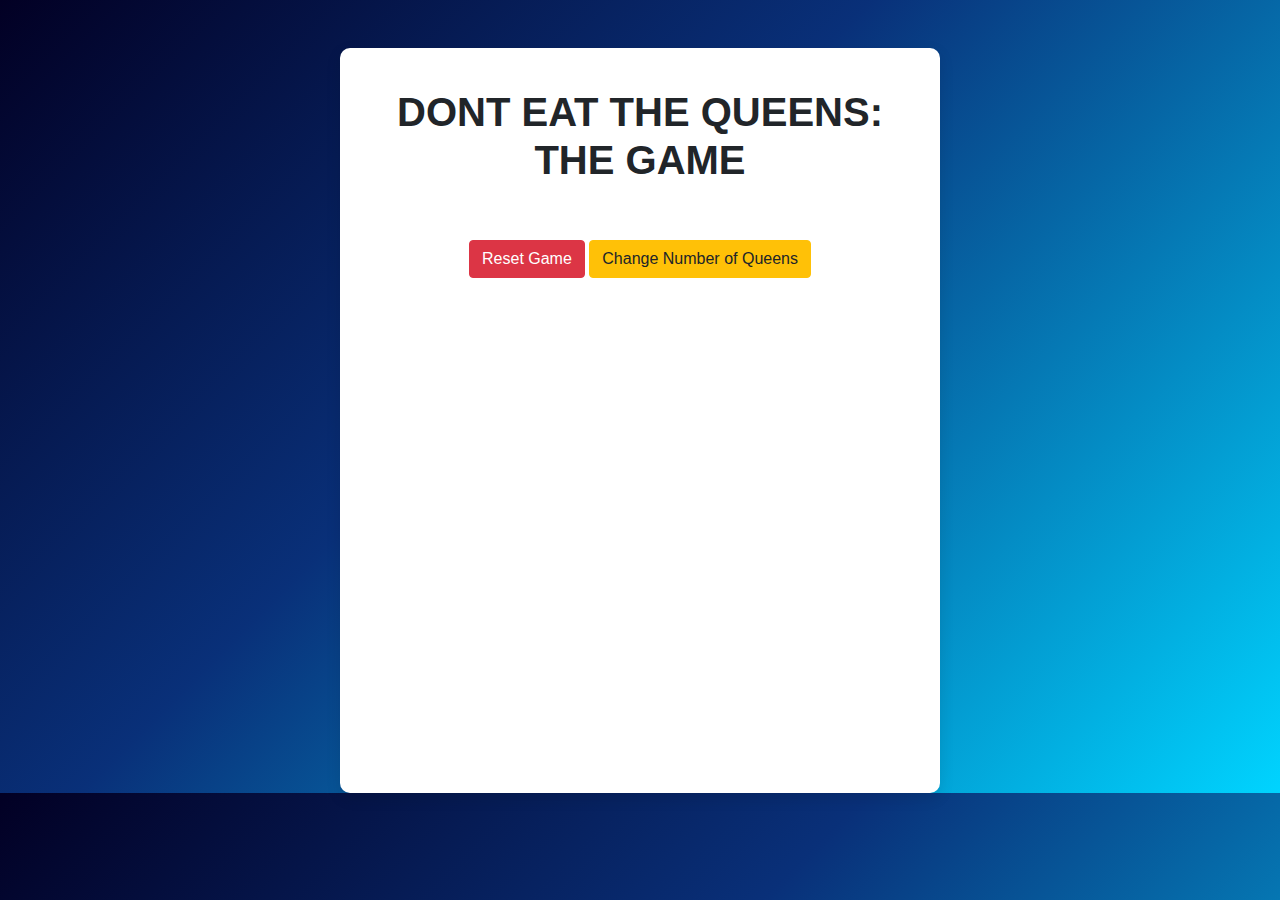
==== game.html @ cb6aefc7 "prettier the ux, adding some components, add logo, seperating some file" ====
<!DOCTYPE html>
<html lang="en">
<head>
    <meta charset="UTF-8">
    <meta name="viewport" content="width=device-width, initial-scale=1.0">
    <title>N-Queens Game</title>
    <link href="https://maxcdn.bootstrapcdn.com/bootstrap/4.5.2/css/bootstrap.min.css" rel="stylesheet">
    <link rel="stylesheet" href="styles.css">
</head>
<body class="bg-dark ">
    <div class="container mt-5">
        <h1 class="font-weight-bolder">DONT EAT THE QUEENS: THE GAME</h1>
        <div>
            <h5 id="queenCounter" class="font-weight-bold"></h5>
        </div>
        <div id="boardContainer" class="mt-4 mb-3 d-flex justify-content-center"></div>
        
        

        <div class="text-center mt-3">
            <button id="resetButton" class="btn btn-danger">Reset Game</button>
            <a href="n-queens.html" class="btn btn-warning">Change Number of Queens</a>
        </div>
    </div>

    <script src="https://code.jquery.com/jquery-3.5.1.min.js"></script>
    <script src="game.js"></script>
</body>
</html>
---- styles.css ----
.board {
    display: grid;
    gap: 1px;
}
.cell {
    width: 50px;
    height: 50px;
    display: flex;
    align-items: center;
    justify-content: center;
    font-size: 24px;
    cursor: pointer;
    transition: background-color 0.3s;
}
.cell.white {
    background-color: #f0f0f0;
}
.cell.black {
    background-color: #333;
    color: #fff;
}
.cell.invalid.white {
    background-color: #9ecdff !important;
}
.cell.invalid.black {
    background-color: #233e5c !important;
}
.queen {
    
    color: rgb(0, 0, 0);
}

body {
    font-family: Arial, sans-serif;
    background: rgb(2,0,36);
    background: linear-gradient(135deg, rgba(2,0,36,1) 0%, rgba(9,48,121,1) 42%, rgba(0,212,255,1) 100%);
}

.container {
    width: 600px;
    min-height: 745px;
    max-height: fit-content;
    margin: 0 auto;
    padding: 40px;
    background-color: #ffffff;
    border-radius: 10px;
    box-shadow: 0 5px 15px rgba(0, 0, 0, 0.1);
}

h1 {
    text-align: center;
    margin-bottom: 40px;
}

.menu-item {
    margin-bottom: 20px;
}

.menu-item a {
    display: block;
    padding: 20px;
    background-color: #007bff;
    color: #ffffff;
    text-align: center;
    text-decoration: none;
    border-radius: 5px;
    transition: background-color 0.3s ease;
}

.menu-item a:hover {
    background-color: #0056b3;
}
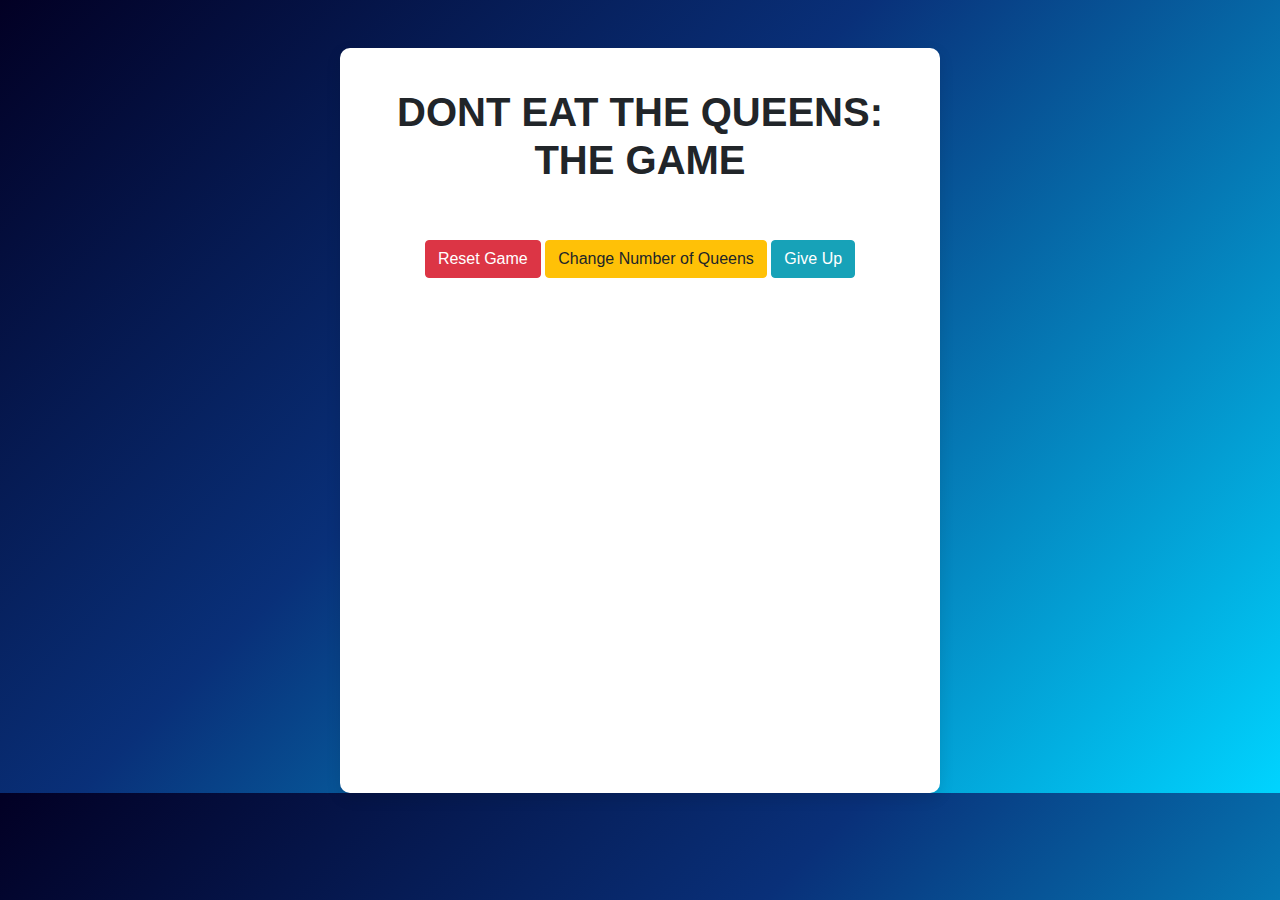
==== commit 956347f3: "fix the csp algorithm" ====
--- a/game.html
+++ b/game.html
@@ -7,7 +7,7 @@
     <link href="https://maxcdn.bootstrapcdn.com/bootstrap/4.5.2/css/bootstrap.min.css" rel="stylesheet">
     <link rel="stylesheet" href="styles.css">
 </head>
-<body class="bg-dark ">
+<body class="bg-dark">
     <div class="container mt-5">
         <h1 class="font-weight-bolder">DONT EAT THE QUEENS: THE GAME</h1>
         <div>
@@ -15,15 +15,15 @@
         </div>
         <div id="boardContainer" class="mt-4 mb-3 d-flex justify-content-center"></div>
         
-        
-
         <div class="text-center mt-3">
             <button id="resetButton" class="btn btn-danger">Reset Game</button>
             <a href="n-queens.html" class="btn btn-warning">Change Number of Queens</a>
+            <button id="giveUpButton" class="btn btn-info">Give Up</button>
         </div>
     </div>
 
     <script src="https://code.jquery.com/jquery-3.5.1.min.js"></script>
     <script src="game.js"></script>
+    <script src="solver.js"></script>
 </body>
 </html>
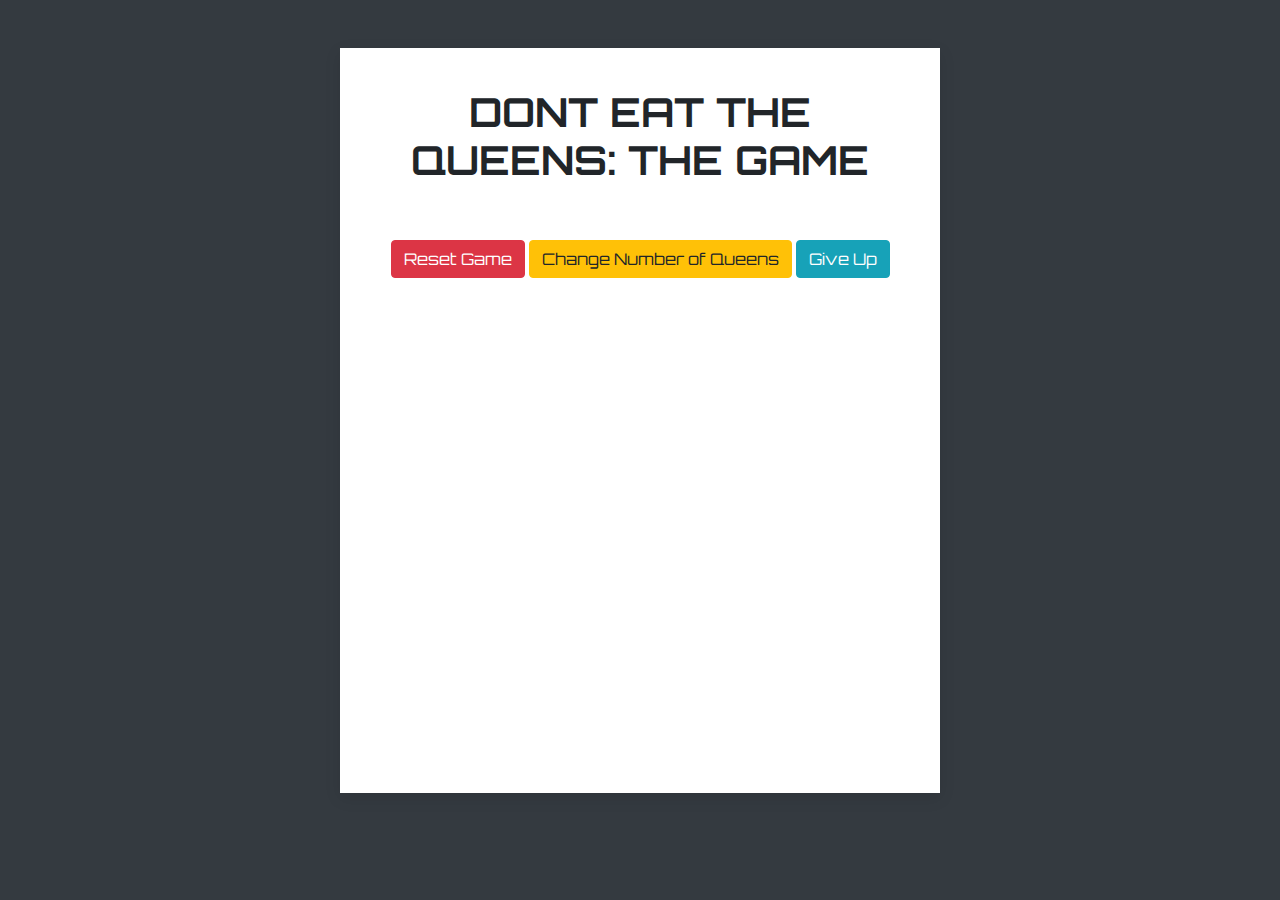
==== commit 837d1998: "change theme" ====
--- a/game.html
+++ b/game.html
@@ -4,6 +4,9 @@
     <meta charset="UTF-8">
     <meta name="viewport" content="width=device-width, initial-scale=1.0">
     <title>N-Queens Game</title>
+    <link rel="preconnect" href="https://fonts.googleapis.com">
+    <link rel="preconnect" href="https://fonts.gstatic.com" crossorigin>
+    <link href="https://fonts.googleapis.com/css2?family=Orbitron:wght@500&display=swap" rel="stylesheet">
     <link href="https://maxcdn.bootstrapcdn.com/bootstrap/4.5.2/css/bootstrap.min.css" rel="stylesheet">
     <link rel="stylesheet" href="styles.css">
 </head>
--- a/styles.css
+++ b/styles.css
@@ -31,9 +31,9 @@
 }
 
 body {
-    font-family: Arial, sans-serif;
-    background: rgb(2,0,36);
-    background: linear-gradient(135deg, rgba(2,0,36,1) 0%, rgba(9,48,121,1) 42%, rgba(0,212,255,1) 100%);
+    font-family: 'Copperplate', sans-serif;
+    background: #303030;
+    font-family: Orbitron, sans-serif;
 }
 
 .container {
@@ -43,7 +43,6 @@
     margin: 0 auto;
     padding: 40px;
     background-color: #ffffff;
-    border-radius: 10px;
     box-shadow: 0 5px 15px rgba(0, 0, 0, 0.1);
 }
 
@@ -59,14 +58,13 @@
 .menu-item a {
     display: block;
     padding: 20px;
-    background-color: #007bff;
+    background-color: #212121;
     color: #ffffff;
     text-align: center;
     text-decoration: none;
-    border-radius: 5px;
     transition: background-color 0.3s ease;
 }
 
 .menu-item a:hover {
-    background-color: #0056b3;
-}
+    background-color: #303030;
+}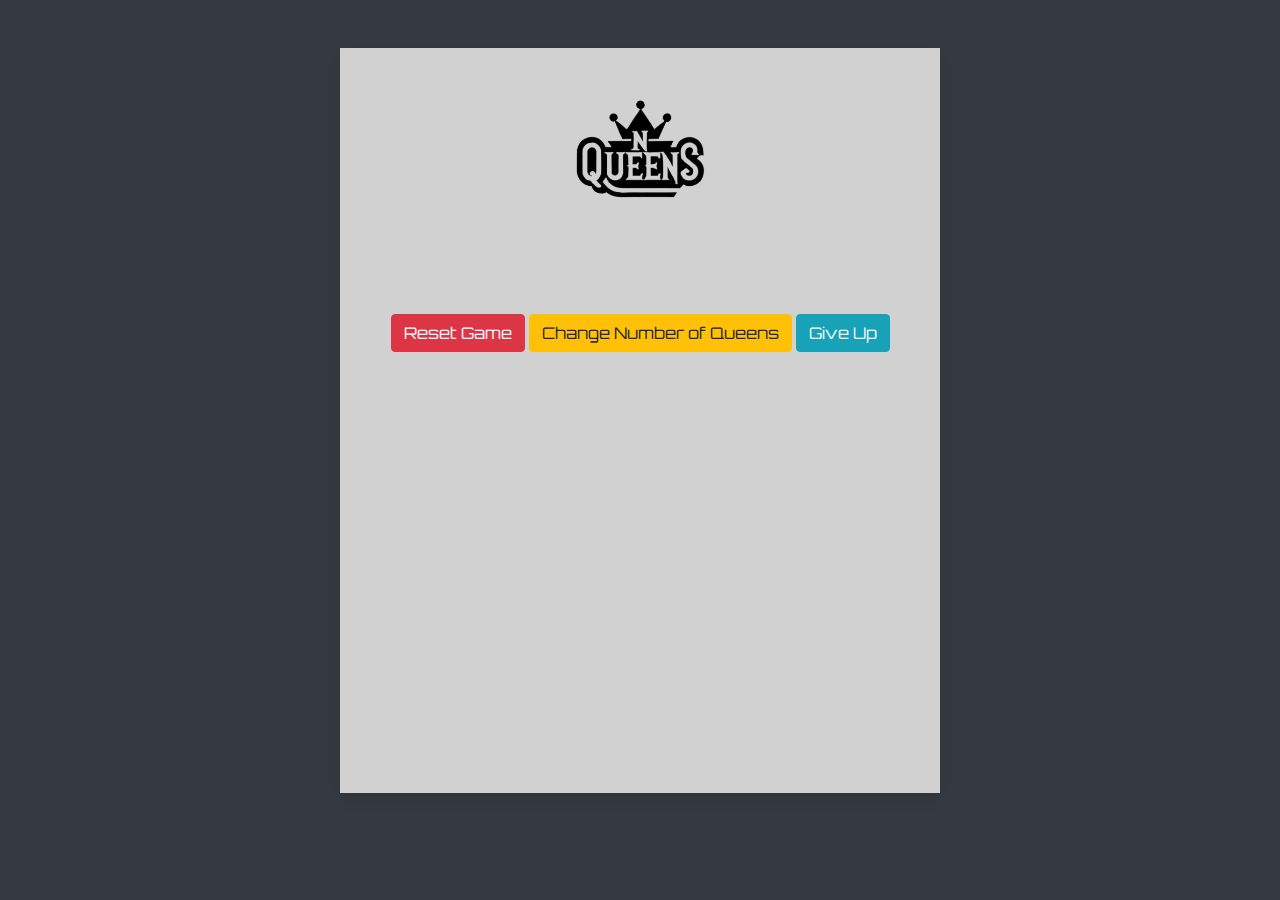
==== commit efd31aeb: "fix display" ====
--- a/game.html
+++ b/game.html
@@ -12,13 +12,15 @@
 </head>
 <body class="bg-dark">
     <div class="container mt-5">
-        <h1 class="font-weight-bolder">DONT EAT THE QUEENS: THE GAME</h1>
+        <div class="">
+            <img src="./img/logo.png" alt="" class="w-25 rounded mx-auto d-block mb-5">
+        </div>
         <div>
             <h5 id="queenCounter" class="font-weight-bold"></h5>
         </div>
-        <div id="boardContainer" class="mt-4 mb-3 d-flex justify-content-center"></div>
+        <div id="boardContainer" class="mt-4 mb-3 d-flex justify-content-center mb-5"></div>
         
-        <div class="text-center mt-3">
+        <div class="text-center mt-5">
             <button id="resetButton" class="btn btn-danger">Reset Game</button>
             <a href="n-queens.html" class="btn btn-warning">Change Number of Queens</a>
             <button id="giveUpButton" class="btn btn-info">Give Up</button>
--- a/styles.css
+++ b/styles.css
@@ -20,10 +20,10 @@
     color: #fff;
 }
 .cell.invalid.white {
-    background-color: #9ecdff !important;
+    background-color: #94d1ff !important;
 }
 .cell.invalid.black {
-    background-color: #233e5c !important;
+    background-color: #10354d !important;
 }
 .queen {
     
@@ -32,7 +32,7 @@
 
 body {
     font-family: 'Copperplate', sans-serif;
-    background: #303030;
+    background: #727272;
     font-family: Orbitron, sans-serif;
 }
 
@@ -42,7 +42,7 @@
     max-height: fit-content;
     margin: 0 auto;
     padding: 40px;
-    background-color: #ffffff;
+    background-color: #d1d1d1;
     box-shadow: 0 5px 15px rgba(0, 0, 0, 0.1);
 }
 
@@ -67,4 +67,5 @@
 
 .menu-item a:hover {
     background-color: #303030;
-}+}
+
